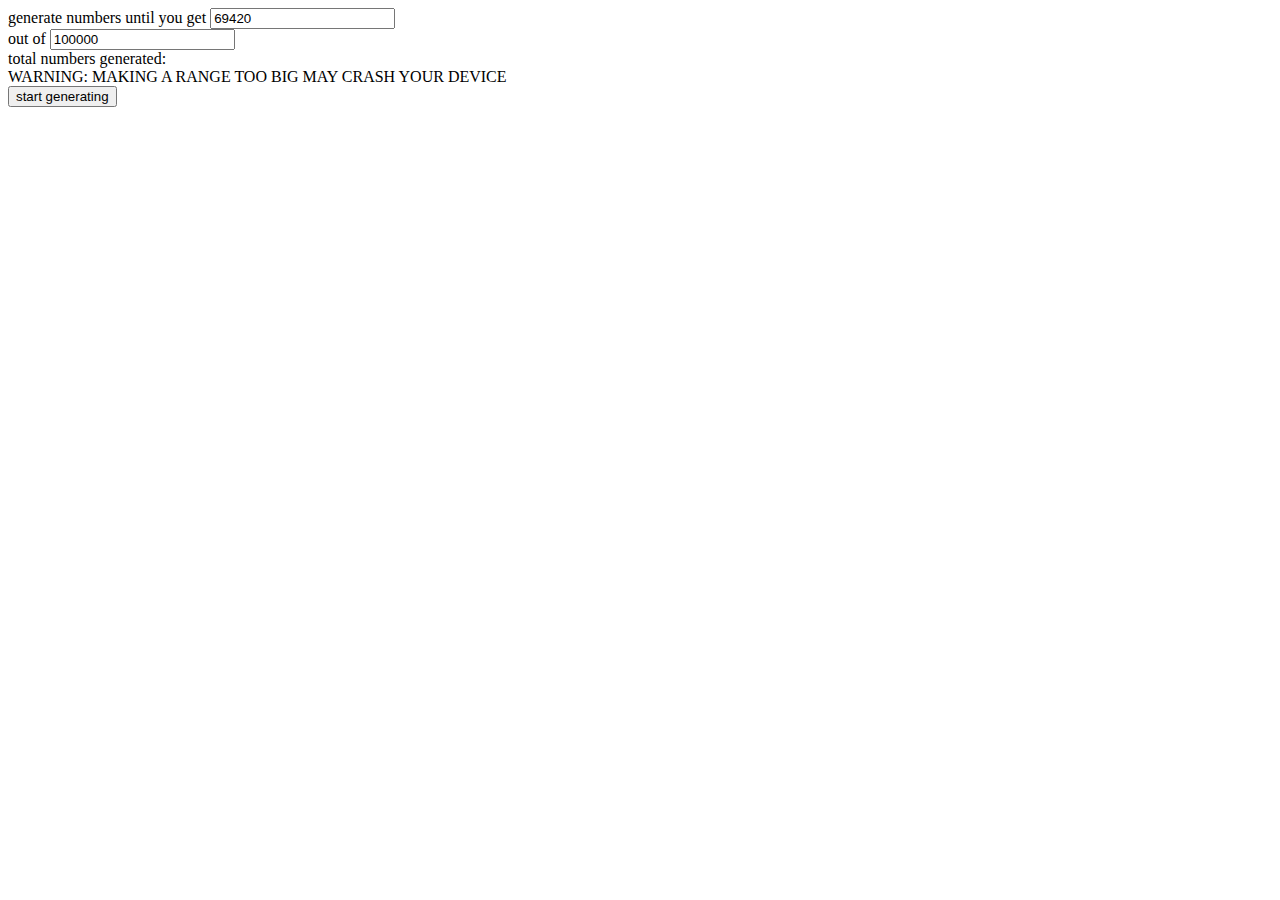
==== 69420.html @ 169af5d8 "Update 69420.html" ====
<html>
<head>
<meta charset='utf-8'>
<title>ok</title>
</head>

<body>
    generate numbers until you get <input type='number' id='one' value="69420">
    <br> out of <input type='number' id='range' value='100000'>
<div>total numbers generated: <span id='total'></span></div>
<div id='lul'>
    WARNING: MAKING A RANGE TOO BIG MAY CRASH YOUR DEVICE
    <br>
<button onclick='generate()'>start generating</button>
</div>
<div id='ok'>

</div>
<script>
    
var ok=0;
var i;

function generate(){
    if(document.getElementById('one').value<document.getElementById('range').value && document.getElementById('range').value>0 && document.getElementById('one').value>0 && document.getElementById('range').value<10000000){
    document.getElementById('lul').innerHTML=''
        document.getElementById('one').disabled='true'
        document.getElementById('range').disabled='true'
 while (i !== document.getElementById('one').value){
     
i=Math.round(Math.random()*document.getElementById('range').value)
var btn = document.createElement("div");
ok++
btn.innerHTML=i + ' ('+ok+')'
  document.body.appendChild(btn);


}
document.getElementById('total').innerHTML=ok

}else{
alert('error, check to see if your numbers are correct. Thanks!')
}}
</script>
</body>
</html>
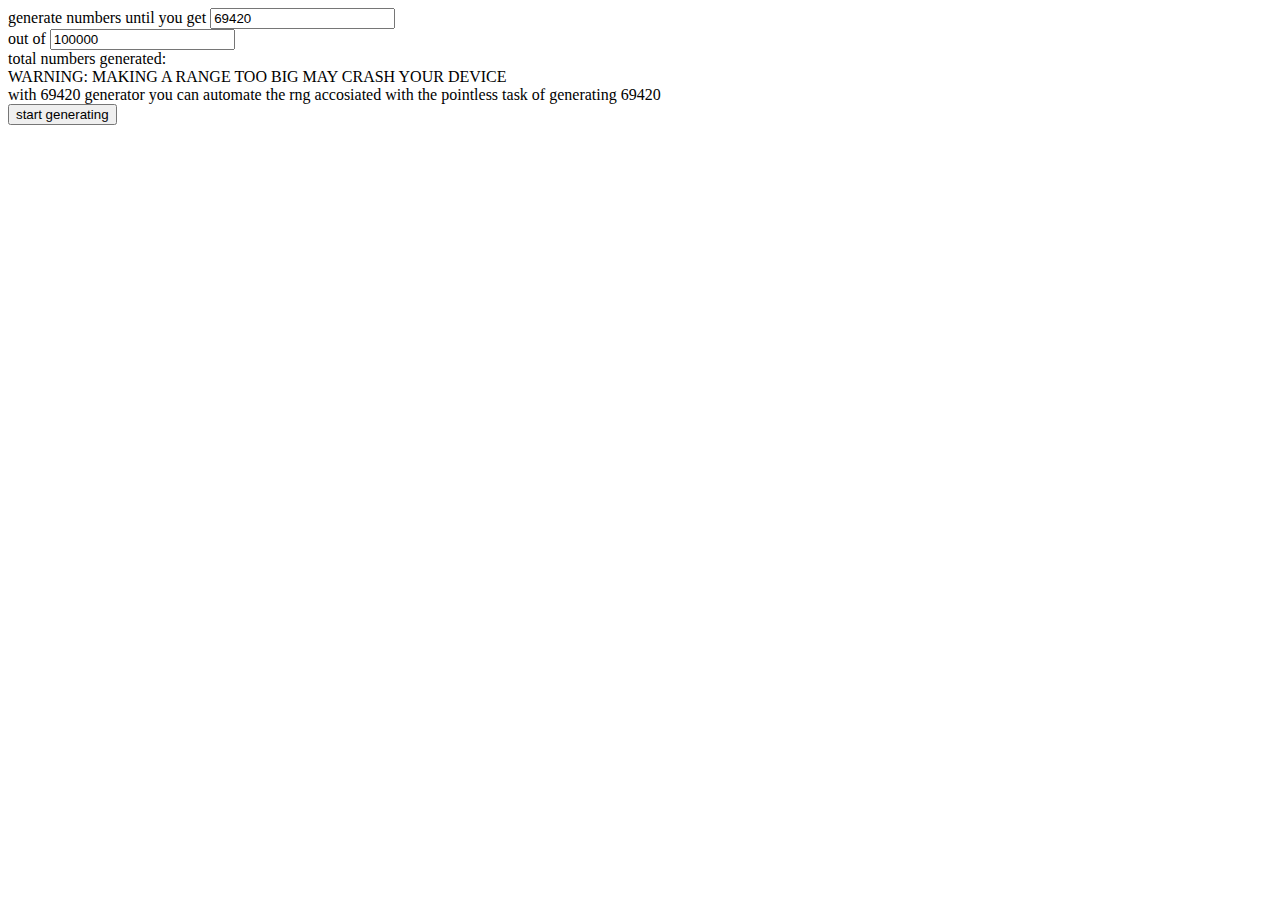
==== commit 11d7294d: "Update 69420.html" ====
--- a/69420.html
+++ b/69420.html
@@ -1,15 +1,17 @@
+<!DOCTYPE html>
 <html>
 <head>
 <meta charset='utf-8'>
-<title>ok</title>
+<title>the 69420 generator</title>
 </head>
 
 <body>
-    generate numbers until you get <input type='number' id='one' value="69420">
-    <br> out of <input type='number' id='range' value='100000'>
+    generate numbers until you get <input type='number' id='one' value="69420" required>
+    <br> out of <input type='number' id='ranger' value='100000' required>
 <div>total numbers generated: <span id='total'></span></div>
 <div id='lul'>
-    WARNING: MAKING A RANGE TOO BIG MAY CRASH YOUR DEVICE
+    WARNING: MAKING A RANGE TOO BIG MAY CRASH YOUR DEVICE<br>
+    with 69420 generator you can automate the rng accosiated with the pointless task of generating 69420
     <br>
 <button onclick='generate()'>start generating</button>
 </div>
@@ -22,13 +24,19 @@
 var i;
 
 function generate(){
-    if(document.getElementById('one').value<document.getElementById('range').value && document.getElementById('range').value>0 && document.getElementById('one').value>0 && document.getElementById('range').value<10000000){
-    document.getElementById('lul').innerHTML=''
+   // if(document.getElementById('one').value<document.getElementById('ranger').value && document.getElementById('ranger').value>0 && document.getElementById('one').value>0 && document.getElementById('ranger').value<10000000){
+    
+    
+        var one=Math.abs(Math.floor(document.getElementById('one').value))
+        var range=Math.abs(Math.ceil(document.getElementById('ranger').value))
+        if(range>one){
+            if (range<10000000) {
+            document.getElementById('lul').innerHTML=''
         document.getElementById('one').disabled='true'
-        document.getElementById('range').disabled='true'
- while (i !== document.getElementById('one').value){
+        document.getElementById('ranger').disabled='true'
+ while (i !== one){
      
-i=Math.round(Math.random()*document.getElementById('range').value)
+i=Math.round(Math.random()*range)
 var btn = document.createElement("div");
 ok++
 btn.innerHTML=i + ' ('+ok+')'
@@ -38,7 +46,7 @@
 }
 document.getElementById('total').innerHTML=ok
 
-}else{
+            }}else{
 alert('error, check to see if your numbers are correct. Thanks!')
 }}
 </script>
